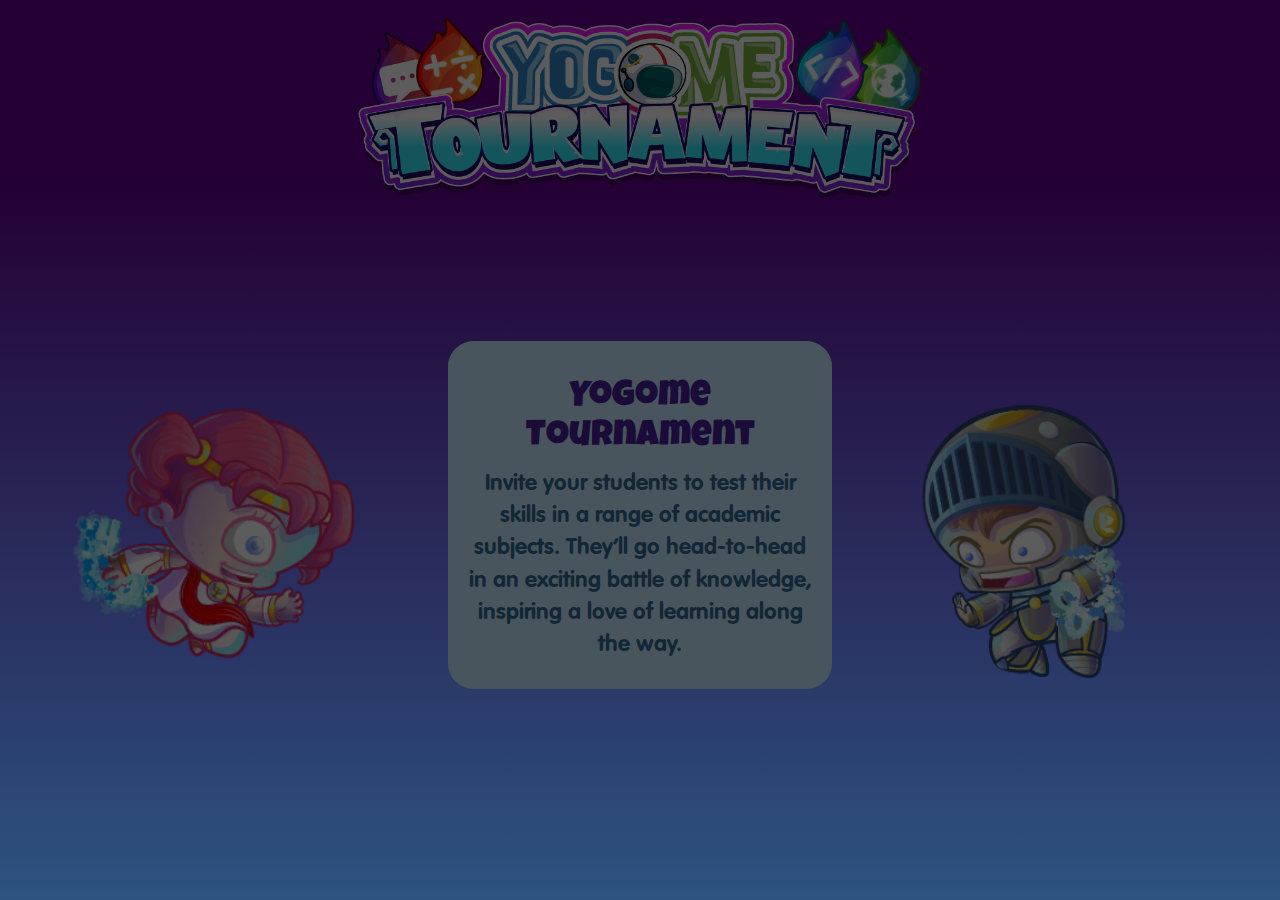
==== siteDesktop/index.html @ 10af597a "mathServer update" ====
<!doctype html>
<html>
<head>
	<title class="languageTitle">Yogome tournament</title>
	<meta name="viewport" content="width = 1050, user-scalable = no" />
	<meta charset="UTF-8">
	<link rel="stylesheet" type="text/css" href="assets/css/main.css" />
	<!-- Jquery   -->
	<script src="assets/js/lib/jquery.min.js" ></script>
	<!--  Bootstrap 3.0  -->
	<link rel="stylesheet" href="//maxcdn.bootstrapcdn.com/bootstrap/3.3.7/css/bootstrap.min.css" integrity="sha384-BVYiiSIFeK1dGmJRAkycuHAHRg32OmUcww7on3RYdg4Va+PmSTsz/K68vbdEjh4u" crossorigin="anonymous">

	<script type="text/javascript" src="assets/js/lib/greensock/TweenMax.min.js"></script>
	<script type="text/javascript" src="assets/js/lib/iscroll-probe.js"></script>
	<script type="text/javascript" src="assets/js/scrollmagic/minified//ScrollMagic.min.js"></script>
	<script type="text/javascript" src="assets/js/scrollmagic/minified/plugins/animation.gsap.min.js"></script>
	<script type="text/javascript" src="assets/js/scrollmagic/minified/plugins/debug.addIndicators.min.js"></script>

	<script type="text/javascript" src="assets/js/jquery.easy_slides.js"></script>
	<link rel="stylesheet" type="text/css" href="assets/css/jquery.easy_slides.css">
	<link href="https://fonts.googleapis.com/css?family=Luckiest+Guy" rel="stylesheet">

</head>
    <body>
    
                    <section id="bgGradient"></section> 

        <div id="animation1"> 

            <section id="section1" class="container">
                
            <div id="logo"><img class="logoTour img-responsive center-block" src="assets/images/logo.png"></div>
            <section id="bgParallax"></section>     

                <div class="row objectsmain">
                <div class="object-left col-xs-4">
                </div>  
                <div class="object-center col-xs-4">
                        
                        <div id="joinGame" class="greenpink scaleButton">JOIN</div>
                        <div id="createGame" class="greenBtn scaleButton">CREATE</div>
                </div>
                    
                <div class="object-right col-xs-4">
                </div>    
                </div>

                <div id="naoMain">
                    <img src="assets/images/oona.png">
                </div>
                
                <div id="mainText">
                    <div class="containerMainText">
                        <h1>Yogome Tournament</h1>
                        <p> Invite your students to test their skills in a range of academic subjects. They’ll go head-to-head in an exciting battle of knowledge, inspiring a love of learning along the way.</p>
                    </div>
                    
                </div>
                <div id="estrellaMain">
                    <img src="assets/images/arturius.png">
                </div>

            </section>      
        
        </div>

        
        <section id="section2">
            <div class="slider slider_circle_10">
                <div id="planet1" class="planets"><img class="planetImage" src="assets/images/planets/mathdromeda.png"></div>
                <div id="planet2" class="planets lock">
                    <span><img src="assets/images/planets/codus_shade.png"></span>
                    <img class="planetImage" src="assets/images/planets/codus.png">
                </div>
                <div id="planet3" class="planets lock"><span><img src="assets/images/planets/creat_shade.png"></span><img  class="planetImage"src="assets/images/planets/creat.png"></div>
                <div id="planet4" class="planets lock"><span><img src="assets/images/planets/geogra-shade.png"></span><img  class="planetImage"src="assets/images/planets/geogra.png"></div>
                <div id="planet5" class="planets lock"><span><img src="assets/images/planets/health_shade.png"></span><img  class="planetImage"src="assets/images/planets/health.png"></div>
                <div id="planet6" class="planets lock"><span><img src="assets/images/planets/science_shade.png"></span><img  class="planetImage"src="assets/images/planets/science.png"></div>
                <div id="planet7" class="planets lock"><span><img src="assets/images/planets/wordo_shade.png"></span><img  class="planetImage"src="assets/images/planets/wordo.png"></div>
     
                <div class="next_button"><img src="assets/images/arrowYellow.png"></div>  
                <div class="prev_button"><img src="assets/images/arrowYellow.png"></div>           
     
            </div>        

            <div class="textSubject titlered"><p>MATH</p></div>
            

        
            
            <div class="object-center col-xs-4 col-xs-offset-4" style="top:78%;">
                <div id="backButton1" class="redBtn scaleButton">BACK</div>
                    <div id="nextButton1" class="greenBtn scaleButton">NEXT</div>
                
            </div>
            
        </section>
        
        <section id="section3">
            <div class="containerRules">
                <div class="bgtitle">Difficulty</div>
                <div class="rules">
                    <div class="prevDifficulty"><img src="assets/images/arrowYellow.png"></div>  
                    <div id="difficultyName"><p></p><span>EASY</span></div>
                    <div class="nextDifficulty"><img src="assets/images/arrowYellow.png"></div>  
                </div>
                <div class="col-xs-8 col-xs-offset-2 optionsDifficulty">
                    <div class="col-xs-12 optionChoice option1">
                        <div id="checkBox1" class="checkBlank">
                            <img src="assets/images/blank_check.png"> 
                            <img class="markCheck" src="assets/images/mark_check.png">
                        </div>
                        <div class="operationType">Addition</div>
                        <div class="divisionShape"></div>
                        <div class="showModal scaleButton" data-type="SUM"><img src="assets/images/pencil.png"></div>
                    </div>
                    <div class="col-xs-12 optionChoice option2">
                        <div id="checkBox2" class="checkBlank">
                            <img src="assets/images/blank_check.png"> 
                            <img class="markCheck" src="assets/images/mark_check.png">
                        </div>
                        <div class="operationType">Subtraction</div>
                        <div class="divisionShape"></div>
                        <div class="showModal scaleButton" data-type="SUB"><img src="assets/images/pencil.png"></div>
                        
                    </div>
                    <div class="col-xs-12 optionChoice option3">
                        <div id="checkBox3" class="checkBlank">
                            <img src="assets/images/blank_check.png">
                            <img class="markCheck" src="assets/images/mark_check.png">
                        </div>
                        <div class="operationType">MULTIPLICATION</div>
                        <div class="divisionShape"></div>
                        <div class="showModal scaleButton" data-type="MUL"><img src="assets/images/pencil.png"></div>
                    </div>
                    <div class="col-xs-12 optionChoice option4">
                        <div id="checkBox4" class="checkBlank">
                            <img src="assets/images/blank_check.png"> 
                            <img class="markCheck" src="assets/images/mark_check.png">
                        </div>
                        <div class="operationType">DIVISION</div>
                        <div class="divisionShape"></div>
                        <div class="showModal scaleButton" data-type="DIV"><img src="assets/images/pencil.png"></div>
                        
                    </div>
                </div>
            
            </div>
            
            <div id="modalDifficulty">
                <div class="m-containerDifficulty">
                    <div class="headerDifficulty">
                        <p>MULTIPLICATION</p>
                        <img class="closeButton scaleButton" src="assets/images/closeButton.png">
                    </div>
                    <div class="choiceOptions">
                        
                    </div>
                    <div class="confirmOptions">
                        <div class="greenBtn scaleButton">OK</div>
                        
                    </div>
                </div>
            
            </div>
            
            
            <div class="object-center col-xs-4 col-xs-offset-4" style="top:78%;">
                <div id="backButton2" class="redBtn scaleButton col-xs-6">BACK</div>
                    <div id="nextButton2" class="greenBtn scaleButton col-xs-6">NEXT</div>
            </div>
            
        </section>
        
        
        <section  id="section4">
            <div class="containerRules">
            <div class="bgtitle">Customize</div>
                <div class="row containerCustomize">
                <div class="col-xs-6 optionsTime">
                    <div class="bgYellow">
                        TIME
                    </div>
                    
                        <div class="row">
                            <div id="timeClock" class="col-xs-12 vcenter">
                                <span>1</span>:00
                                <img src="assets/images/clock_custom.png">
                            </div>
                            <div class="timeOptions col-xs-12">
                                <div id="restTime" class="col-xs-2 col-xs-offset-1"><img src="assets/images/restButton.png"></div>
                                <div class="col-xs-6 textCustomize"> Minutes</div>
                                <div id="sumTime" class="col-xs-2"><img src="assets/images/sumButton.png"></div>
                            </div>
                            
                        </div>
                </div>
                
                <div class="col-xs-6 optionsRounds">
                    <div class="bgYellow">
                        Rounds
                    </div>
                        <div class="row">
                            <div id="roundOptions" class="col-xs-12 vcenter">
                                <span>1</span>
                                <img src="assets/images/hexa.png">
                            </div>
                            <div class="timeOptions col-xs-12">
                                <div id="restRound" class="col-xs-2 col-xs-offset-1"><img src="assets/images/arrowPurple.png"></div>
                                <div class="col-xs-6 textCustomize"> Battles</div>
                                <div id="sumRound" class="col-xs-2"><img src="assets/images/arrowPurple.png"></div>
                            </div>
                            
                        </div>
                </div>
                </div>
            </div>
            
   
            
            <div class="object-center col-xs-4 col-xs-offset-4" style="top:78%;">
                <div id="backButton3" class="redBtn scaleButton" >BACK</div>
                <div id="nextButton3" class="greenBtn scaleButton">CREATE</div>
            </div>
            
        </section>
        
        <section id="section5">
          
        <div class="containerRules bglooby">
            <div class="bgtitle">Lobby</div>
            <div class="containerPin">
                <div class="bgGreen">PIN</div>
                <div id="pin">00000</div>
                <div class="textShare">Share this number with 2  other playerS</div>
                <div>
                    
                </div>
            </div>
            </div>
            
            
<!--
            <div class="object-center col-xs-4 col-xs-offset-4" style="top:70%;">
                <div id="cancelLooby" class="scaleButton">
                    <img src="assets/images/closeButton.png">
                </div>
                <div id="StartButton" class="greenBtn scaleButton">START</div>
            </div>
-->
            
            <div class="object-center col-xs-4 col-xs-offset-4" style="top:78%;">
                <div id="cancelLooby" class="redBtn scaleButton" >BACK</div>
                <div id="nextButton3" class="greenBtn scaleButton">START</div>
            </div>
            
<div class="yogotarsSelections">
    
                <div class="yogotarNameSelect">
                    <div id="NameYogotarplayer1" class="imageYogotar">
                            <img src="assets/images/names/oona.png">
                        </div>
                        <div id="NameYogotarplayer2" class="imageYogotar">
                            <img src="assets/images/names/nao.png">
                        </div>
                </div>
    
                <div class="yogotarSelect">
                        <div id="player1" class="imageYogotar">
                            <img src="assets/images/character_p1.png">
                        </div>
                        <div id="player2" class="imageYogotar">
                            <img src="assets/images/character_p2.png">
                        </div>
                </div>
                <div class="yogotarNameSelect">
                    <div id="playerName1" class="imageYogotar">Player 1</div>
                    <div id="playerName2" class="imageYogotar">Player 2</div>  
                </div>    
    
        </div>   
            
            
            
           <div id="modalCancel">
                <div class="m-containerCancel">
                        <div id="closeCancel" class="headerClose">
                            <img class="closeButton" src="assets/images/closeButton.png">
                        </div>
                        
                    <div class="textModalCancel">
                        <h1>Lorem ipsum</h1>
                        Lorem ipsum dolor sit amet, consectetuer adipiscing elit, sed diam nonummy nibh euismod 
                    </div>
                    <div id="cancelButton" class="redBtn ">
                        Continue
                    </div>
                </div>
            
            </div>            
            
        </section>
    
    </body>
<script src="assets/js/operationGenerator.js"></script>    
<script type="text/javascript" src="assets/js/modalOptions.js"></script>    


<script src="assets/js/animations.js"></script>
    

<script>
	var operationGenerator = parent.operationGenerator || operationGenerator

	var server = parent.server;
	var battleTime = 60000
	var rule_set = operationGenerator.RULES_SET[current_set]
	var customRules
	//$("#logo").hide();
    

    $("#createGame").click(function(){
        animation1();
    });
                    
    $("#backButton1").click(function(){
        backAnimate1();
    });

    
	$("#joinGame").click(function(){
		window.open("../mathClient/index.html", "_self")
	});

    
	$("#createGame").mouseover(function(){
		$(".containerMainText").html(`
        <h1>Create</h1>
        <p>Choose from different subjects and difficulty.</p>
        `);
	});    
    
    
	$("#createGame").mouseout(function(){
		$(".containerMainText").html(`
        <h1>Yogome Tournament</h1>
        <p>Invite your students to test their skills in a range of academic subjects. They’ll go head-to-head in an exciting battle of knowledge, inspiring a love of learning along the way.</p>
        `);
	});

    
	$("#joinGame").mouseover(function(){
		$(".containerMainText").html(`
        <h1>Join</h1>
        <p>Have your PIN ready to join the battle.</p>
        `);
	});
	$("#joinGame").mouseout(function(){
		$(".containerMainText").html(`
        <h1>Yogome Tournament</h1>
        <p>Invite your students to test their skills in a range of academic subjects. They’ll go head-to-head in an exciting battle of knowledge, inspiring a love of learning along the way.</p>
        `);
	});    
    
    
    

	$("#nextButton1").click(function(){
		$("#section3").css("display","block");
		$("#section2").css("display","none");
	});

	$("#backButton2").click(function(){
		$("#section2").css("display","block");
		$("#section3").css("display","none");
	});

	$("#nextButton2").click(function(){

		customRules = {}

		for(var i = 1;i<=OPERATORS.length;i++){
			var ruleSetOperator = difficultSet[OPERATORS[i-1]]

			if(!operatorsObject[current_set][OPERATORS[i-1]].disable) {
				customRules[OPERATORS[i-1]] = []
				var customRulesOperator = customRules[OPERATORS[i-1]]
				for (var j = 1; j <= ruleSetOperator.length; j++) {
					if (!ruleSetOperator[j - 1].disable)
						customRulesOperator.push(ruleSetOperator[j - 1])
				}
			}

		}

		console.log(customRules)

		$("#section4").css("display","block");
		$("#section3").css("display","none");
	});

	$("#backButton3").click(function(){
		$("#section3").css("display","block");
		$("#section4").css("display","none");
	});

	function showYogotar(event) {

		console.log("showYogotar")
		var numPlayer = event.numPlayer, player = event.player
		$("#player" + numPlayer).find("img").attr("src", 'img/yogotars/' + player.avatar +'.png')
		$("#NameYogotarplayer" + numPlayer).find("img").attr("src", 'img/names/name_' + player.avatar +'.png')
		$("#NameYogotarplayer" + numPlayer).css("opacity", 1)
		$("#playerName" + numPlayer).html(player.nickname)

	}

	function onPlayersReady() {
		gameReady = true
		console.log("gameReady")
		$("#StartButton").css("opacity", 1)
	}

	$("#nextButton3").click(function(){

		$("#section5").css("display","block");
		$("#section4").css("display","none");

		var currentID = server.getIdGame()
		if(currentID)
			$("#pin").text(currentID)

		function onStart() {
			console.log("onStart", server.getIdGame())
			$("#pin").text(server.getIdGame())
		}

		server.start(currentID, onStart, {battleTime:battleTime, rules:customRules});
		server.addEventListener("onInitPlayer", showYogotar);
		server.addEventListener('onPlayersReady', onPlayersReady);
	});

	$("#StartButton").click(function(){
		if(gameReady) {
			server.removeEventListener('onPlayersReady', onPlayersReady);
			server.removeEventListener('onInitPlayer', showYogotar);
			window.open("battle.html", "_self")
		}
	});

	$(document).ready(function() {
		$('.slider_circle_10').EasySlides({'autoplay': false, 'show': 13})
	});
    

	$("#section2").css("display","none");
	$("#section3").css("display","none");
	$("#section4").css("display","none");
	$("#section5").css("display","none");

	var counterTime = 1;

	$("#restTime").click(function(){
		if(counterTime > 1){
			counterTime--
			$("#timeClock").find("span").text(counterTime);
			battleTime = 60000 * counterTime
		}
	});
	$("#sumTime").click(function(){
		if(counterTime < 10){
			counterTime++
			$("#timeClock").find("span").text(counterTime);
			battleTime = 60000 * counterTime
		}
	});


	var counterRound = 1;

	$("#restRound").click(function(){
		if(counterRound > 1){
			counterRound--
			$("#roundOptions").find("span").text(counterRound);
		}
	});
	$("#sumRound").click(function(){
		if(counterRound < 10){
			counterRound++
			$("#roundOptions").find("span").text(counterRound);
		}
	});
    
    
 
    
    $("#modalCancel").hide();
    $("#closeCancel").click(function(){
        $("#modalCancel").hide();
    });

       $("#cancelLooby").click(function(){
        //$("#modalCancel").show();
           
        $("#section4").css("display","block");
        $("#section5").css("display","none");
    });

    $("#cancelButton").click(function(){
        $("#section3").css("display","block");
        $("#section5").css("display","none");
    })
    
</script>


    
</html>
---- siteDesktop/assets/css/main.css ----
html{
    height: 100%;
}

.highlight{
    color: white;
}

::-webkit-scrollbar {
  width: 2%;
  height: 7px;
}
::-webkit-scrollbar-button {
  width: 0px;
  height: 0px;
}
::-webkit-scrollbar-thumb {
  background: #e1e1e1;
  border: 0px solid #ffffff;
  border-radius: 0px;
}
::-webkit-scrollbar-thumb:hover {
  background: #ffffff;
}
::-webkit-scrollbar-thumb:active {
  background: #b8b8b8;
}
::-webkit-scrollbar-track {
  background: #666666;
  border: 0px dotted #ffffff;
  border-radius: 50px;
}
::-webkit-scrollbar-track:hover {
  background: #666666;
}
::-webkit-scrollbar-track:active {
  background: #333333;
}
::-webkit-scrollbar-corner {
  background: transparent;
}

@font-face{
	font-family: 'VAGRounded';
	src: url('../../fonts/VAGRoundedStd-Bold.otf');
}

.vagrounded-font{
	font-family: "VAGRounded";
	opacity: 0;
	height: 0%;
	width: 0%;
}

body{
    position: absolute;
    margin: 0;
    height: 100%;
    width: 100%;
    background: #18167a;
    overflow: hidden;
    font-family: 'Luckiest Guy', cursive !important;
/*    background:url("../images/stars01.png"), linear-gradient(to bottom, rgb(89,0,128) 0%,rgb(73,132,204)  100%);*/
    background:linear-gradient(to bottom, #240034 20%,#2d5380  100%);
    background-repeat: repeat;
    background-position: center;
}

.luky-font{
    font-family: 'Luckiest Guy', cursive !important;
    color: white;
}


.redBtn{
    background-image: url("../images/redButton.png");
    background-repeat: no-repeat;
    background-size: 100%;;
    background-position: 100% 30%;
    padding: 2vw;
    z-index: 5611111;
    cursor: pointer;
    color:#FFF;
    font-size: 2vh;
}

.operationType{
    text-align: left !important;
    position: absolute;
    left:20%;
    padding-top: 1vh !important;
    font-size: 2.5vw;
}

.option1{
    top:8%;
    background-color: #912e99;
    padding: 2vw;
    width: 100%;
    text-align: center;
}
.option2{
    top:8%;
    background-color: #4595c0;
    padding: 2vw;
    width: 100%;
    text-align: center;
}
.option3{
    top:8%;
    background-color: #c93585;
    padding: 2vw;
    width: 100%;
    text-align: center;
}
.option4{
    top:8%;
    background-color: #e6bd5f;
    padding: 2vw;
    width: 100%;
    text-align: center;
}

.greenBtn{
    background-image: url("../images/greenButton.png");
    background-repeat: no-repeat;
    background-size: 100%;;
    background-position: 100% 30%;
    padding: 2vw;
    z-index: 56;
    cursor: pointer;
    color:#FFF;
    font-size: 2vh;
}

.greenpink{
    background-image: url("../images/bgpink.png");
    background-repeat: no-repeat;
    background-size: 100%;;
    background-position: 100% 30%;
    padding: 2vw;
    z-index: 56;
    cursor: pointer;
    color:#FFF;
    font-size: 4vh;
}


#bgGradient{
    position: fixed;
    margin: 0;
    height: 100%;
    width: 100%;
    margin:0;
    opacity: 0.1;
}

#logo{
    position: fixed;
    width: 100%;
    left: 0;
    z-index: 12;
}

.logoTour{
    padding: 2vh;
    width: 70%;
    max-width: 600px !important;

}

.objectsmain{
    position: absolute;
    width: 100%;
    height: 100% !important;
    left:0%;
    margin:0% !important;
    display: flex;
    justify-content: space-around;
    align-items: center;

}



.object-center{
    position: absolute;
    display: flex;
    width: 100%;
    justify-content:center;
    align-content: center;
    color:#FFF;
    top:30%;
    transform: scale(1.3);
    z-index: 1;
}

.object-center div{
    text-align: center;
    padding: 2vw;
    margin: 1vw;
    font-size: 3vw;
    width: 100%;
    min-width: 100px
}


#mainText{
    position: absolute;
    width: 100%;
    top: 45%;
    left: 0;
    text-align: center;
    color:#FFF;
    font-size: 1em;
}

.containerMainText{
    width: 30%;
    margin: 0 auto;
    max-width:500px;
    margin-top: -5%;
    background-color: #ccedff;
    padding: 2vh;
    border-radius: 2vw;
}

#mainText h1{
    color:#491f9f;
    font-size: 4vh;

}
#mainText p{
    color:#326a97;
    font-size: 2.5vh;
    font-family: "VAGRounded";
}

#naoMain{
    position: absolute;
    bottom: 0;
    width: 40%;
    top: 45%;
    left: -3%;
    text-align: center;
}

#naoMain img{
    width: 60%;
    max-width: 350px;
}

#estrellaMain{
    position: absolute;
    bottom: 0;
    width: 40%;
    top: 45%;
    right: 0;
    text-align: center;
}


#estrellaMain img{
    width: 40%;
    max-width: 250px;
}



/*SECTION 2*/

#section1{
    display: block;
}

#section2{
    position: absolute;
    width: 100%;
    height: 100%;
    display: none;
}

.worlds{
    position: absolute;
    display: flex;
    transform: translate(-50%, 0%);
    left:50%;
}

#oonaMain{
    position: absolute;
    bottom: 0;
    width: 50%;
    margin: 0;
}

#oonaMain img{
    width: 100%;
    max-width: 350px;
}

#arturMain{
    position: absolute;
    bottom: 0;
    right: 0%;
    margin: 0%;
    width: 50%;
    text-align: right;
}


#arturMain img{
    width: 100%;
    max-width: 350px;
}

.textSubject{
    left:50%;
    transform: translate(-50%,0);
    font-size: 4.6vw !important;
    z-index: 100000;
    position: absolute;
    width: 100%;
    top: 50%;
    text-align: center;
}



.textSubject p{
    margin-top: 5% !important;
    font-family: 'VAGRounded';
}

.slider{
    z-index: 1213;
    position: absolute;
}

.menuSlider{
    position: absolute;
    width: 0%;
    left:0%;
    top:0%;
    transform: translate(-50%,-50%);
}


.navButtons{
    position: absolute;
    width: 100%;
    top: 80%;
    height: 20%;
    text-align: center;
    z-index: 12000;
    display: flex;
    justify-content: center;
    align-items: center;
}

#createGame{
    cursor: pointer;
    transform: scale(0);
}
#joinGame{
    cursor: pointer;
    transform: scale(0);
}

#backButton1{
    cursor: pointer;
}


/*SECTION 3*/

#section3{
    position: absolute;
    color: white;
    width: 100%;
    height: 100%;
    display: none;
}


#difficultyName{
    position: absolute;
    width:60%;
    left:20%;
    text-align: center;
    font-size: 4vw;
    top: -10%;
}


.prevDifficulty{
    z-index: 12;
    margin-top:-1%;
    margin-left:-1%;
    width: 40%;
    transform: scale(-1,1);
}

.nextDifficulty{
    
    z-index: 12;
    margin-top:-1%;
    margin-left: 80%;
    width: 40%;
}
.nextDifficulty img,
.prevDifficulty img{
    width: 100% !important;
}

.titlered{
    position:fixed;
    font-size: 4vw !important;
    width: 35%;
    height: 25%;
    top:58%;
    margin: 0 auto;
    display: flex;
    align-items: center;
    justify-content: center;
    text-align: center;
    background-image: url("../images/bgred.png");
    background-size: 100% !important;
    background-position: 50% 40% !important;
    background-repeat: no-repeat;
    color:#FFF;
    z-index: 1;
}

.containerRules{
    position: absolute;
    height: 53%;
    width: 50%;
    left:50%;
    z-index: 1;
    transform: translate(-50%,10%);
}

.rules{
    position: relative;
    display: flex;
    align-items: center;
    justify-content: space-around;
    width: 67%;
    height: 17%;
    margin-left:50%;
    transform: translate(-50%,0%);
    padding: 1vw;
    background-image: url("../images/bgdifficulty.png");
    background-repeat: no-repeat;
    background-size: cover;
    background-position: center; 
    z-index: 1;
    
}



.optionsDifficulty{
    padding: 0 !important;
    background-color: #befcfa;
    height: 90% !important;
    border-radius: 0vw 0vw 2vw 2vw;
}



.iconDifficulty img{
    position: relative;
    padding: 4vw;
    width: 100%;
}


#backButton3{
}

.textRules{
    color:#144a99;
    font-size: 3vw;
}

.divisionShape{
    width: 0%;
    height: 70%;
    border-radius: 2vw;
    background-color: rgba(250,250,250,0.7);
}

.optionChoice{
    margin: 0 !important;
    font-size: 2vw;
    height: 20%;
    display: flex;
    justify-content: space-between;
    align-items: center;
}

.optionPink{
    background-color: #f220f2;
    font-size: 2vw;
    border:0.3vw solid #FFF;
    height: 20%;
    display: flex;
    justify-content: space-between;
    align-items: center;
}

.optionYellow{
    background-color: #edaa24;
    font-size: 2vw;
    border:0.3vw solid #FFF;
    height: 20%;
    display: flex;
    justify-content: space-between;
    align-items: center;
}

.optionGreen{
    background-color: #24ed5d;
    font-size: 2vw;
    border:0.3vw solid #FFF;
    height: 20%;
    display: flex;
    justify-content:space-between;
    align-items: center;
}


.checkBlank{
    width: 10%;
    display: flex;
    justify-content: center;
    align-items: center;
}

.checkBlank img{
    position: absolute;
    top: 20%;
    width: 10%;
}
.checkBlank .markCheck{
    position: absolute;
    top: 30%;
    width: 7%;
}

#modalCancel,
#modalDifficulty{
    position: absolute;
    width: 100%;
    height: 100%;
    background-color: rgba(0,0,0,0.7);
    z-index: 100;
}

.m-containerDifficulty{
    position: absolute;
    background: #c0b4fc;
    width: 50%;
    height: 70%;
    top:50%;
    left:50%;
    transform: translate(-50%,-50%);
}


.headerDifficulty{
    position: absolute;
    background-image: url("../images/bgtransparent.png");
    background-color: rgb(89,0,128);
    background-blend-mode: multiply;
    width: 100%;
    left:50%;
    height: 15%;
    transform: translate(-50%,0%);
    background-position: 100%;
    background-size: 100% 100%;
    background-repeat: no-repeat;
    top:-10%;
    display: flex;
    align-content: center;
    justify-content:space-around;
}

.confirmOptions{
    position: absolute;
    background-image: url("../images/bgtransparent.png");
    background-color: rgb(89,0,128);
    background-blend-mode: multiply;
    width: 100%;
    left:50%;
    height: 15%;
    transform: translate(-50%,0%);
    background-position: 100%;
    background-size: 100% 100%;
    background-repeat: no-repeat;
    bottom:-15%;
    display: flex;
    align-content: center;
    justify-content:space-around;    
}

.confirmOptions .greenBtn{

    width: 100%;
    background-size: contain;
    position: absolute;
    text-align: center;
    background-position: center;
    padding: 0.5vw;
    top:0%;
    font-size: 3vw;
    left:0;
}

.closeButton{
    height: 80%;
    position: absolute;
    top:10%;
    right: 0%;
    z-index: 30000;
}

.headerDifficulty p{
    position: absolute;
    top: 50%;
    transform: translate(0%, -30%);
    font-size: 2vw;
    text-align: center;
    width: 100%;
    z-index: 20000;
    left:0;
}
.choiceOptions{
    top:10%;
    position: absolute;
    width: 100%;
    height: 90%;
    overflow-y: scroll;
}

.optionOperations{
    font-size: 3vh;
    font-family: "VAGRounded";
    display: flex;
    justify-content:space-between;
    align-items: center;
    padding: 1vw;

}

.operation{
    margin-left: 0%;
    text-align: center;
    width: 100%;
    color:#3523b3;
}


.optionPar{
    background-color: rgba(168, 157, 249,0.7);
}

.checkChoice{
    width: 10%;
    display: flex;
    justify-content: center;
    align-items: center;
    padding: 2vw;
}

.checkChoice img{
    position: absolute;
}

/*SECTION 3*/

#section4{
    position: absolute;
    color: white;
    width: 100%;
    height: 100%;
    top:0;
}

.containerCustomize{
    background-image: url("../images/patternCircles.png");
    background-color: #cc00ff;
    border-radius: 2vw;
    height: 110%;
}

.optionsTime{

    text-align: center;
    height: 100%;
}

.optionsRounds{
    text-align: center;
    height: 100%;
}

.bgYellow{
/*    background-image: url("../images/bgyellow.png");*/

    width: 100%;
    background-repeat: no-repeat;
    font-size: 5vw;
    background-size: contain;
    background-position: center;
    color:#FFF;
    display: flex;
    align-items: center;
    justify-content: center;
    margin-top: 10px;
    padding: 1vw;
}

.bgPurple{
    background-image: url("../images/bgPurple.png");
    width: 100%;
    background-repeat: no-repeat;
    font-size: 3vw;
    background-size: contain;
    background-position: center;
    color:#FFF;
    display: flex;
    align-items: center;
    justify-content: center;
    margin-top: 10px;
    margin-bottom: 3vw;
    padding: 1vw;

}

.timeOptions{
    font-size: 3vw;
}


#restRound{
    transform: scale(-1,1);
}

/*SECTION 5*/

#section5{
    position: absolute;
    width: 100%;
    left:0%;
    height: 100%;
    display: none;
}

.containerPin{
    position: absolute;
    width: 100%;
    height: 100%;
    top:38%;
    z-index: 1234123;
    background-color: #00ff78;
    background-image: url("../images/patternCircles.png");
    border-radius:  0 0vw 2vw 2vw;
}

.bgGreen{
    background-image: url("../images/bggreen.png");
    background-repeat: no-repeat;
    background-size: contain;
    background-position: center;
    width: 100%;
    margin-top: -15%;
    font-size: 4vw;
    position: absolute;
    text-align: center;
    color:#FFF;
    padding: 1vw;
}

.bgpink{
    background-image: url("../images/bgpink.png");
    background-repeat: no-repeat;
    background-size: contain;
    background-position: center;
    width: 100%;
    margin-top: -15%;
    font-size: 2vw;
    position: absolute;
    text-align: center;
    color:#FFF;
}

.bglooby{
    width: 40%;
}

#pin{
    background-color: #FFF;
    color:#006837;
    font-size: 4vw;
    margin-top: 10%;
    width: 50%;
    margin-left:50%;
    transform: translate(-50%,0);
    text-align: center;
    border-radius: 2vw;
}

.textShare{
    text-align: center;
    padding: 1vw;
    font-size: 1.5vw;
    color:#184831;
}

.yogotarsSelections{
    position: absolute;
    width: 100%;
    height: 100%;
    top:0%;
    margin: 0px !important;
    padding: 0 !important;

}

.yogotarNameSelect{
    width: 100%;
    height: 20%;
    display: flex;
    justify-content: center;
    align-items: center;
}

.yogotarNameSelect .imageYogotar{
    width: 50%;
    height: 20%;
    left:0;
    display: flex;
    align-items: center;
    justify-content: center;
}


#NameYogotarplayer1 {
    width: 30%;
    transform: translate(-65%,0%);
    opacity: 0;
}

#NameYogotarplayer2 {
    width: 30%;
    transform: translate(65%,0%);
    opacity: 0;
}

#playerName1{
    width: 40%;
    font-size: 3vw;
    transform: translate(-23%,0%);
}

#playerName2{
    width: 40%;
    font-size: 3vw;
    transform: translate(23%,0%);
}

.yogotarSelect{
    width: 100%;
    height: 60%;
    display: flex;
    justify-content: center;
    align-items: center;
}

.yogotarSelect .imageYogotar{
    width: 50%;
}

.imageYogotar img{
    width: 50%;
}

.playerName{
    width: 50%;
    font-size: 1vw;
    color:#184831;
}

#player1{
    left:0%;
}

#player2{
    left:0%;
    transform: scale(-1,1);
}

#StartButton{
    color: #FFF;
}

.lock .planetImage{
    filter: brightness(100%) ;

}

.lock span{
    position: absolute;
    z-index: 1;  
}
.active .lock span{
    position: absolute;
    z-index: 1; 
    
}

.bgtitle{
    width: 100%;
    text-align: center;
    font-size: 10vh;
    background-image: url("../images/bgtitle.png");
    background-repeat: no-repeat;
    background-size: contain;
    background-position: center;
    color:#FFF;
}

.showModal{
   transform: translate(50%,30%);
    width: 15%;
}

.showModal span{
    position: absolute;
    font-size: 1.2vw;
    display: flex;
    text-align: center;
    justify-content: center;   
    z-index: 2;
}

.showModal img{
    transform: translate(-45%,-30%);
    width: 70%;
}

#cancelLooby{
    width: 100%;
    z-index: 1;
    
}
#cancelLooby img{
    width: 50%;
    margin-top: -10%;
    
}

.m-containerCancel{
    position: absolute;
    background: #ff9c9e;
    background-size: 30%;
    width: 50%;
    height: 50%;
    border-radius: 3vw;
    top:50%;
    left:50%;
    transform: translate(-50%,-50%);
}

.headerClose{
    height: 20%;
    position: absolute;
    left: 10%;
}

.textModalCancel{
    position: relative;
    color:#c20009;
    width: 80%;
    left:50%;
    top:50%;
    transform: translate(-50%,-80%);
    font-size: 4vh;
    text-align: center;
}

#cancelButton{
    width: 100%;
    background-size: contain;
    position: absolute;
    text-align: center;
    background-position: center;
    top:80%;
    font-size: 3vh;
}

#animation1{
    height: 100%;
}

.planetImage{
    
}
#roundOptions,
#timeClock{
    font-size: 2.5vw;
    padding: 3vw;
}

#roundOptions img,
#timeClock img{
    position: absolute;
    top: 50%;
    left: 50%;
    transform: translate(-50%,-55%);
    width: 28%;
}

.timeOptions img{
    width: 100%;
    min-width: 20px;
}

.scaleButton{
    cursor:pointer;
}
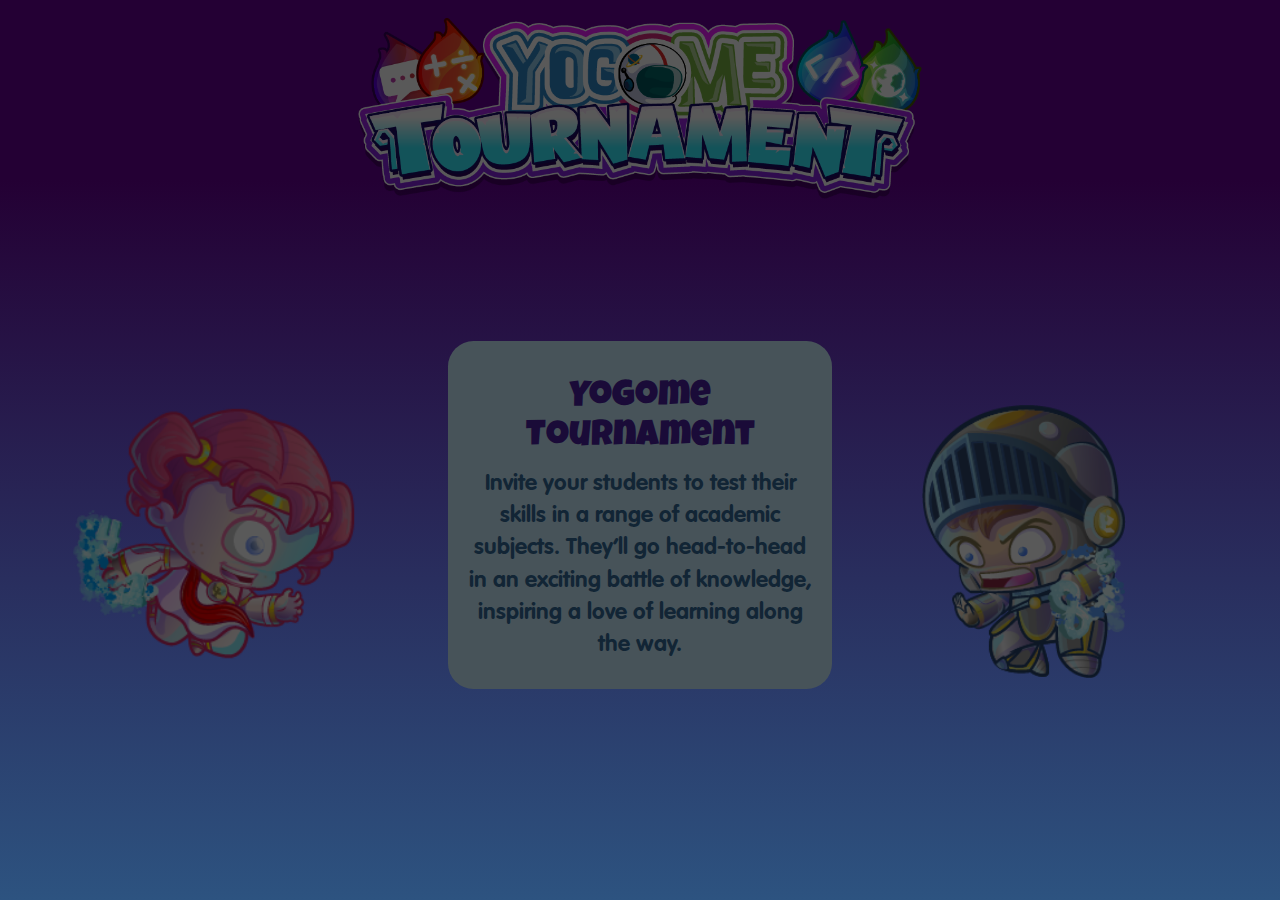
==== commit f69b16f0: "ok button" ====
--- a/siteDesktop/index.html
+++ b/siteDesktop/index.html
@@ -157,7 +157,7 @@
                         
                     </div>
                     <div class="confirmOptions">
-                        <div class="greenBtn scaleButton">OK</div>
+                        <div class="greenBtn scaleButton okButton"><span>OK</span></div>
                         
                     </div>
                 </div>
@@ -175,7 +175,7 @@
         
         <section  id="section4">
             <div class="containerRules">
-            <div class="bgtitle">Customize</div>
+            <div class="bgtitle titleCustomize">Customize</div>
                 <div class="row containerCustomize">
                 <div class="col-xs-6 optionsTime">
                     <div class="bgYellow">
@@ -188,9 +188,9 @@
                                 <img src="assets/images/clock_custom.png">
                             </div>
                             <div class="timeOptions col-xs-12">
-                                <div id="restTime" class="col-xs-2 col-xs-offset-1"><img src="assets/images/restButton.png"></div>
-                                <div class="col-xs-6 textCustomize"> Minutes</div>
-                                <div id="sumTime" class="col-xs-2"><img src="assets/images/sumButton.png"></div>
+                                <div id="restTime" class="col-xs-2  buttonsumRest"><img src="assets/images/restButton.png"></div>
+                                <div class="col-xs-6 textCustomize"> MINUTE (S)</div>
+                                <div id="sumTime" class="col-xs-2 buttonsumRest"><img src="assets/images/sumButton.png"></div>
                             </div>
                             
                         </div>
@@ -206,9 +206,9 @@
                                 <img src="assets/images/hexa.png">
                             </div>
                             <div class="timeOptions col-xs-12">
-                                <div id="restRound" class="col-xs-2 col-xs-offset-1"><img src="assets/images/arrowPurple.png"></div>
+                                <div id="restRound" class="col-xs-2  buttonsumRest"><img src="assets/images/restButton.png"></div>
                                 <div class="col-xs-6 textCustomize"> Battles</div>
-                                <div id="sumRound" class="col-xs-2"><img src="assets/images/arrowPurple.png"></div>
+                                <div id="sumRound" class="col-xs-2 buttonsumRest"><img src="assets/images/sumButton.png"></div>
                             </div>
                             
                         </div>
@@ -232,7 +232,7 @@
             <div class="containerPin">
                 <div class="bgGreen">PIN</div>
                 <div id="pin">00000</div>
-                <div class="textShare">Share this number with 2  other playerS</div>
+                <div class="textShare">Share this number with 2  other playerS<br><br> <br><p>PLAYERS WILL APPEAR as they sign in</p></div>
                 <div>
                     
                 </div>
--- a/siteDesktop/assets/css/main.css
+++ b/siteDesktop/assets/css/main.css
@@ -607,16 +607,22 @@
 }
 
 .confirmOptions .greenBtn{
-
-    width: 100%;
+    width: 20%;
     background-size: contain;
     position: absolute;
     text-align: center;
-    background-position: center;
-    padding: 0.5vw;
-    top:0%;
-    font-size: 3vw;
-    left:0;
+    background-position:50% 0%;
+    padding: 0vw;
+    height: 100%;
+    top:3%;
+    left:50%;
+    transform: translate(-50%,0%);
+}
+
+.confirmOptions span{
+    position: relative;
+    font-size: 2.5vw;
+    top:15%;
 }
 
 .closeButton{
@@ -631,7 +637,7 @@
     position: absolute;
     top: 50%;
     transform: translate(0%, -30%);
-    font-size: 2vw;
+    font-size: 3vw;
     text-align: center;
     width: 100%;
     z-index: 20000;
@@ -690,14 +696,19 @@
 }
 
 .containerCustomize{
-    background-image: url("../images/patternCircles.png");
-    background-color: #cc00ff;
+    background-color: #4595c0;
     border-radius: 2vw;
-    height: 110%;
+    height: 105%;
+    width: 100%;
+}
+
+.titleCustomize{
+    position: relative;
+    width: 97% !important;
+    background-size: 100% !important;
 }
 
 .optionsTime{
-
     text-align: center;
     height: 100%;
 }
@@ -705,6 +716,10 @@
 .optionsRounds{
     text-align: center;
     height: 100%;
+}
+
+.buttonsumRest{
+    width: 25% !important;
 }
 
 .bgYellow{
@@ -742,6 +757,7 @@
 
 .timeOptions{
     font-size: 3vw;
+    padding-top: 1vw;
 }
 
 
@@ -761,36 +777,36 @@
 
 .containerPin{
     position: absolute;
-    width: 100%;
-    height: 100%;
+    width: 80%;
+    height: 80%;
     top:38%;
+    left:10%;
     z-index: 1234123;
-    background-color: #00ff78;
-    background-image: url("../images/patternCircles.png");
+    background-color: #4595c0;
     border-radius:  0 0vw 2vw 2vw;
 }
 
 .bgGreen{
     background-image: url("../images/bggreen.png");
     background-repeat: no-repeat;
+    background-size: 100%;
+    background-position: center;
+    width: 100%;
+    margin-top: -13%;
+    font-size: 4vw;
+    position: absolute;
+    text-align: center;
+    color:#FFF;
+    padding: 1vw;
+}
+
+.bgpink{
+    background-image: url("../images/bgpink.png");
+    background-repeat: no-repeat;
     background-size: contain;
     background-position: center;
     width: 100%;
     margin-top: -15%;
-    font-size: 4vw;
-    position: absolute;
-    text-align: center;
-    color:#FFF;
-    padding: 1vw;
-}
-
-.bgpink{
-    background-image: url("../images/bgpink.png");
-    background-repeat: no-repeat;
-    background-size: contain;
-    background-position: center;
-    width: 100%;
-    margin-top: -15%;
     font-size: 2vw;
     position: absolute;
     text-align: center;
@@ -803,9 +819,9 @@
 
 #pin{
     background-color: #FFF;
-    color:#006837;
+    color:#03659a;
     font-size: 4vw;
-    margin-top: 10%;
+    margin-top: 15%;
     width: 50%;
     margin-left:50%;
     transform: translate(-50%,0);
@@ -817,7 +833,8 @@
     text-align: center;
     padding: 1vw;
     font-size: 1.5vw;
-    color:#184831;
+    color:#FFF;
+    width: 100%;
 }
 
 .yogotarsSelections{
@@ -845,6 +862,7 @@
     display: flex;
     align-items: center;
     justify-content: center;
+    color:#FFF;
 }
 
 
@@ -861,15 +879,15 @@
 }
 
 #playerName1{
-    width: 40%;
+    width: 30%;
     font-size: 3vw;
-    transform: translate(-23%,0%);
+    transform: translate(-65%,0%);
 }
 
 #playerName2{
-    width: 40%;
+    width: 30%;
     font-size: 3vw;
-    transform: translate(23%,0%);
+    transform: translate(65%,0%);
 }
 
 .yogotarSelect{
@@ -1021,7 +1039,7 @@
     top: 50%;
     left: 50%;
     transform: translate(-50%,-55%);
-    width: 28%;
+    width: 36%;
 }
 
 .timeOptions img{
@@ -1032,3 +1050,9 @@
 .scaleButton{
     cursor:pointer;
 }
+
+.textCustomize{
+    text-align: center;
+    font-size: 1.9vw;
+    margin-top: 3%;
+}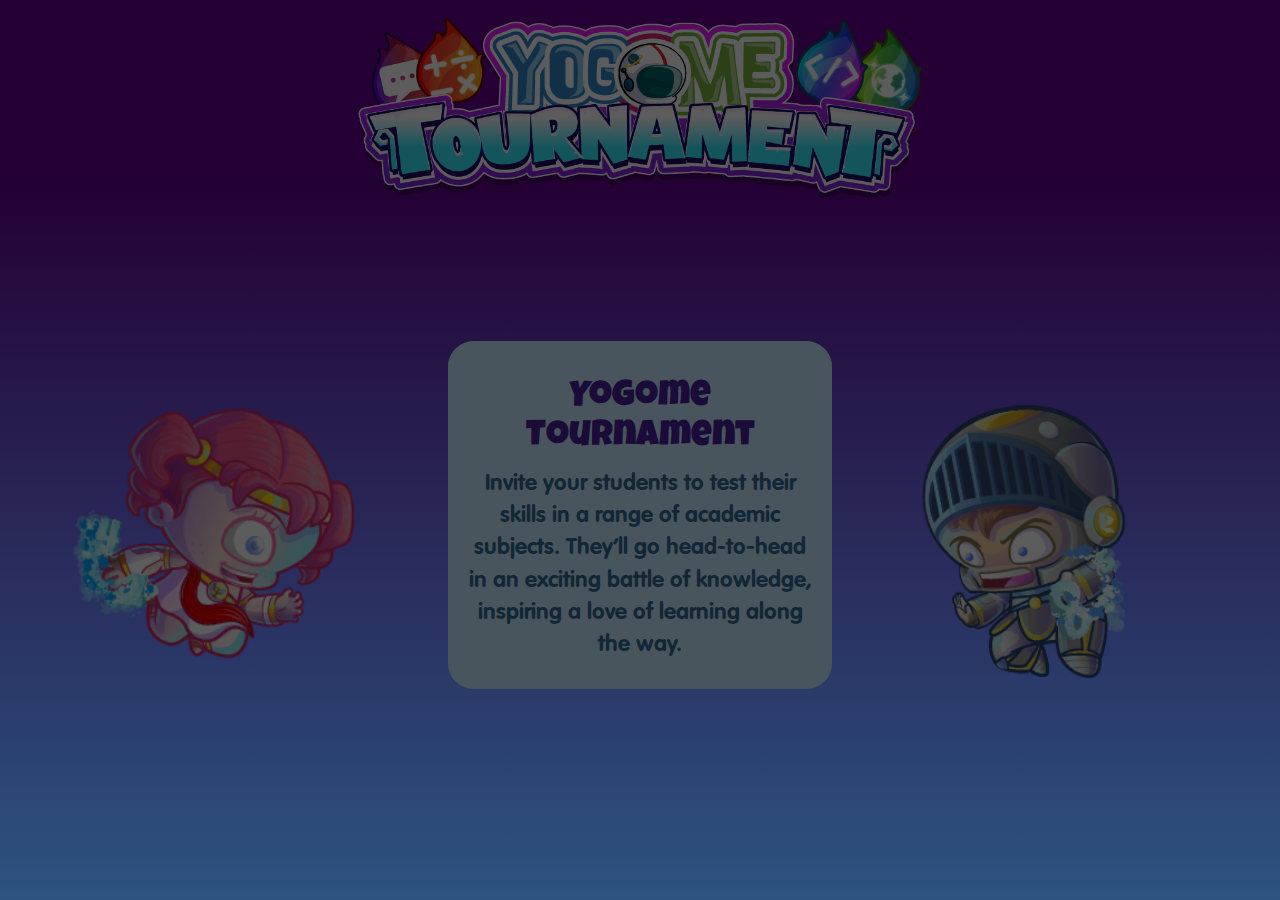
==== commit c76ab440: "client link fix" ====
--- a/siteDesktop/index.html
+++ b/siteDesktop/index.html
@@ -251,7 +251,7 @@
             
             <div class="object-center col-xs-4 col-xs-offset-4" style="top:78%;">
                 <div id="cancelLooby" class="redBtn scaleButton" >BACK</div>
-                <div id="nextButton3" class="greenBtn scaleButton">START</div>
+                <div id="StartButton" class="greenBtn scaleButton">START</div>
             </div>
             
 <div class="yogotarsSelections">
@@ -329,7 +329,7 @@
 
     
 	$("#joinGame").click(function(){
-		window.open("../mathClient/index.html", "_self")
+		window.open("../tournamentSite/client.html", "_top")
 	});
 
     
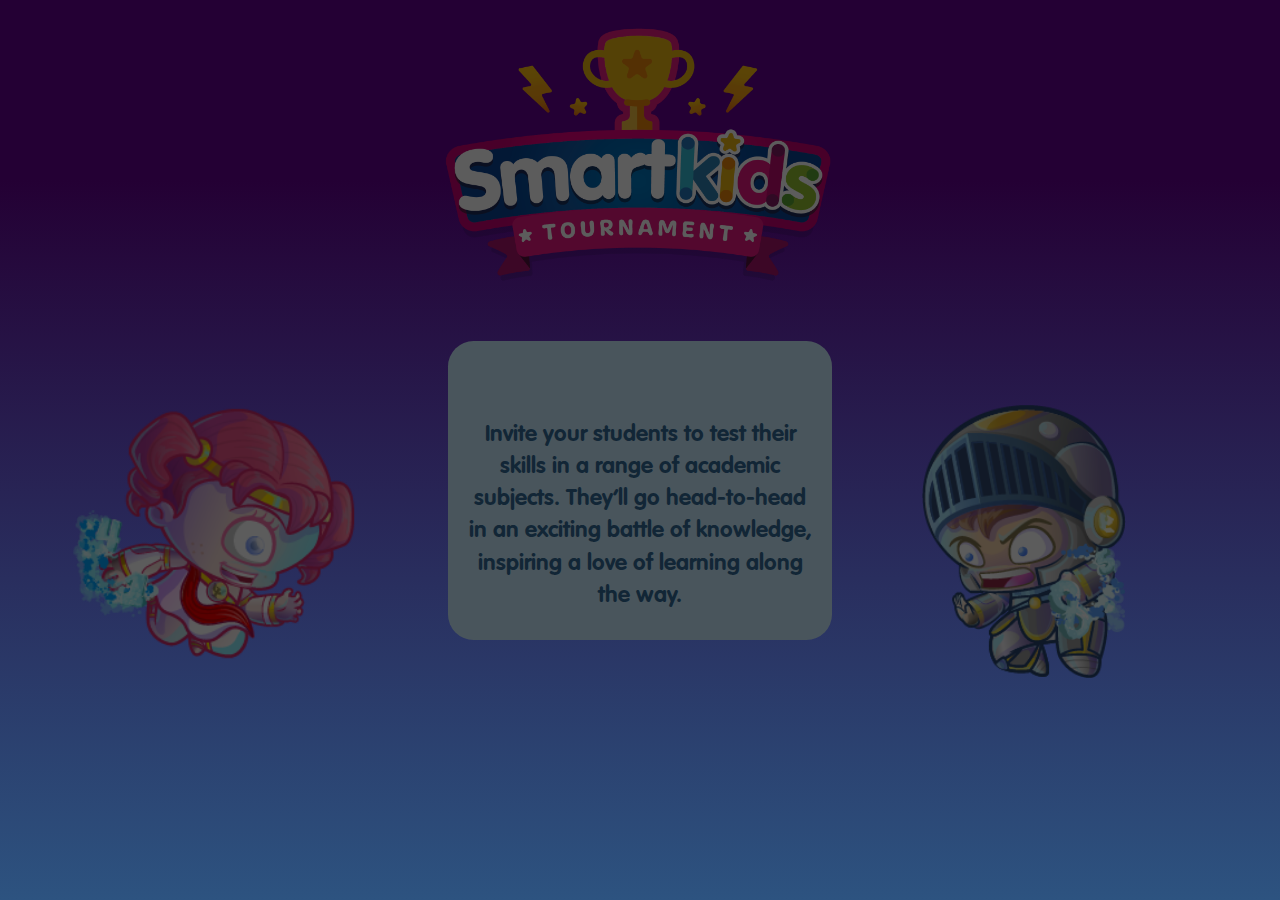
==== commit 2056e0f3: "update yogotournament" ====
--- a/siteDesktop/index.html
+++ b/siteDesktop/index.html
@@ -51,7 +51,7 @@
                 
                 <div id="mainText">
                     <div class="containerMainText">
-                        <h1>Yogome Tournament</h1>
+                        <br><br><br>
                         <p> Invite your students to test their skills in a range of academic subjects. They’ll go head-to-head in an exciting battle of knowledge, inspiring a love of learning along the way.</p>
                     </div>
                     
--- a/siteDesktop/assets/css/main.css
+++ b/siteDesktop/assets/css/main.css
@@ -164,7 +164,7 @@
 
 .logoTour{
     padding: 2vh;
-    width: 70%;
+    width: 34%;
     max-width: 600px !important;
 
 }
